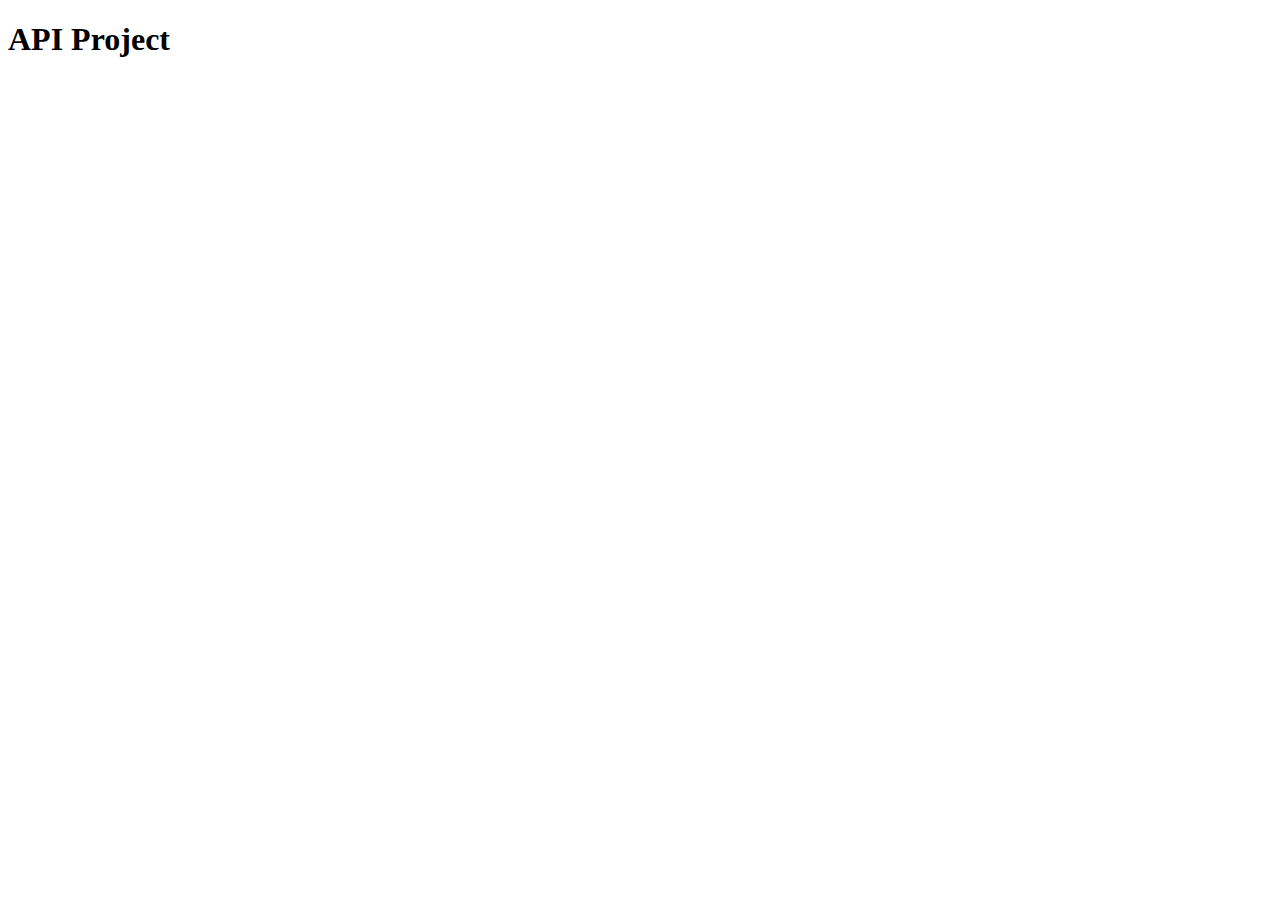
==== index.html @ 3f10cf94 "start of project" ====
<!doctype html>
<html lang="en">
  <head>
    <meta charset="utf-8">
    <meta name="viewport" content="width=device-width, initial-scale=1">
    <title>API ATV Project</title>
    <link href="https://cdn.jsdelivr.net/npm/bootstrap@5.2.3/dist/css/bootstrap.min.css" rel="stylesheet" integrity="sha384-rbsA2VBKQhggwzxH7pPCaAqO46MgnOM80zW1RWuH61DGLwZJEdK2Kadq2F9CUG65" crossorigin="anonymous">
  </head>
  <body>
    <h1>API Project</h1>
    <script src="https://cdn.jsdelivr.net/npm/bootstrap@5.2.3/dist/js/bootstrap.bundle.min.js" integrity="sha384-kenU1KFdBIe4zVF0s0G1M5b4hcpxyD9F7jL+jjXkk+Q2h455rYXK/7HAuoJl+0I4" crossorigin="anonymous"></script>
  </body>
</html>
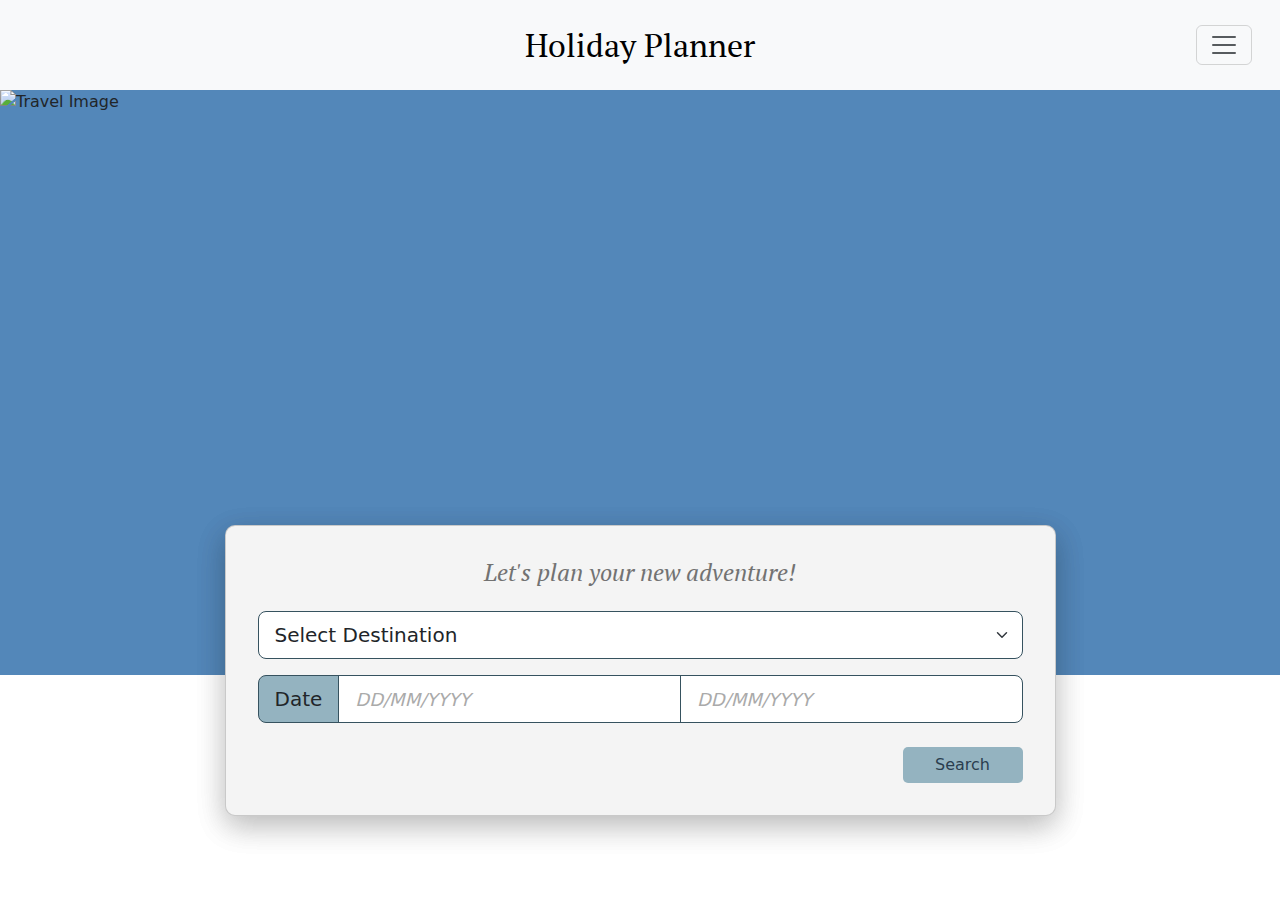
==== commit b8ed06cf: "changed to index" ====
--- a/index.html
+++ b/index.html
@@ -1,13 +1,339 @@
-<!doctype html>
-<html lang="en">
-  <head>
-    <meta charset="utf-8">
-    <meta name="viewport" content="width=device-width, initial-scale=1">
-    <title>API ATV Project</title>
-    <link href="https://cdn.jsdelivr.net/npm/bootstrap@5.2.3/dist/css/bootstrap.min.css" rel="stylesheet" integrity="sha384-rbsA2VBKQhggwzxH7pPCaAqO46MgnOM80zW1RWuH61DGLwZJEdK2Kadq2F9CUG65" crossorigin="anonymous">
-  </head>
-  <body>
-    <h1>API Project</h1>
-    <script src="https://cdn.jsdelivr.net/npm/bootstrap@5.2.3/dist/js/bootstrap.bundle.min.js" integrity="sha384-kenU1KFdBIe4zVF0s0G1M5b4hcpxyD9F7jL+jjXkk+Q2h455rYXK/7HAuoJl+0I4" crossorigin="anonymous"></script>
-  </body>
-</html>
+<!DOCTYPE html>
+<html>
+
+<head>
+    <meta charset='utf-8'>
+    <title> Home page </title>
+    <meta name='viewport' content='width=device-width, initial-scale=1'>
+    <link href="https://cdn.jsdelivr.net/npm/bootstrap@5.3.3/dist/css/bootstrap.min.css" rel="stylesheet"
+        integrity="sha384-QWTKZyjpPEjISv5WaRU9OFeRpok6YctnYmDr5pNlyT2bRjXh0JMhjY6hW+ALEwIH" crossorigin="anonymous">
+    <link rel='stylesheet' type='text/css' media='screen' href='holiday.css'>
+    <script src='holiday.js'></script>
+
+</head>
+
+<body>
+    <script src="https://cdn.jsdelivr.net/npm/bootstrap@5.3.3/dist/js/bootstrap.bundle.min.js"
+        integrity="sha384-YvpcrYf0tY3lHB60NNkmXc5s9fDVZLESaAA55NDzOxhy9GkcIdslK1eN7N6jIeHz"
+        crossorigin="anonymous"></script>
+
+    <nav class="navbar bg-body-tertiary p-3" style="background-color: rgb(244, 244, 244);">
+        <div class="container-fluid d-flex align-items-center">
+            <a class="navbar-brand position-relative start-50 translate-middle-x text-center"
+                href="index.html">Holiday
+                Planner</a>
+
+            <button class="navbar-toggler position-relative end-0" type="button" data-bs-toggle="collapse"
+                data-bs-target="#navbarSupportedContent" aria-controls="navbarSupportedContent" aria-expanded="false"
+                aria-label="Toggle navigation">
+                <span class="navbar-toggler-icon"></span>
+            </button>
+
+            <div class="collapse navbar-collapse ms-auto" id="navbarSupportedContent">
+                <ul class="navbar-nav mx-auto text-center secondary-navbar">
+                    <li class="nav-item ">
+                        <a class="nav-link p-1" href="index.html">Home Page</a>
+                    </li>
+                    <li class="nav-item">
+                        <a class="nav-link p-1" href="popular_destinations.html">Popular Destinations</a>
+                    </li>
+                    <li class="nav-item">
+                        <a class="nav-link p-1" href="">Events</a>
+                    </li>
+                </ul>
+            </div>
+        </div>
+    </nav>
+
+
+    <div class="container-fluid position-relative" style="height: 65vh; background-color: rgb(83, 135, 185);">
+
+        <img src="https://internationalliving.com/_next/image/?url=https%3A%2F%2Fimages.ctfassets.net%2Fwv75stsetqy3%2F18jOEJrhKM7WA81nkCKZV8%2F6f70df258ed1233d5c3a8e3f01298b06%2FGreece.jpg%3Fq%3D60%26fit%3Dfill%26fm%3Dwebp&w=3840&q=60"
+            alt="Travel Image"
+            style="position: absolute; top: 0; left: 0; width: 100%; height: 100%; object-fit: cover;">
+    </div>
+
+    <div class="container position-relative mb-5" style="margin-top: -150px;">
+        <div class="row justify-content-center">
+            <div class="col-md-9">
+                <div class="card formcard" style="background-color: rgb(244, 244, 244);">
+                    <div class="card-body text-center m-4 p-2">
+                        <h3 class="card-title mb-4 pt-serif-regular">Let's plan your new adventure!</h3>
+
+
+                        <form id="holidayform">
+                            <select class="form-select form-select-lg mb-3"
+                                style="border-color: #36525f; border-width: 0.5px;" id="country"
+                                aria-label="Destination" required>
+
+                                <option value="" selected disabled>Select Destination</option>
+                                <option value="United Kingdom">United Kingdom</option>
+                                <option value="Afghanistan">Afghanistan</option>
+                                <option value="Albania">Albania</option>
+                                <option value="Algeria">Algeria</option>
+                                <option value="American Samoa">American Samoa</option>
+                                <option value="Andorra">Andorra</option>
+                                <option value="Angola">Angola</option>
+                                <option value="Anguilla">Anguilla</option>
+                                <option value="Antartica">Antarctica</option>
+                                <option value="Antigua and Barbuda">Antigua and Barbuda</option>
+                                <option value="Argentina">Argentina</option>
+                                <option value="Armenia">Armenia</option>
+                                <option value="Aruba">Aruba</option>
+                                <option value="Australia">Australia</option>
+                                <option value="Austria">Austria</option>
+                                <option value="Azerbaijan">Azerbaijan</option>
+                                <option value="Bahamas">Bahamas</option>
+                                <option value="Bahrain">Bahrain</option>
+                                <option value="Bangladesh">Bangladesh</option>
+                                <option value="Barbados">Barbados</option>
+                                <option value="Belarus">Belarus</option>
+                                <option value="Belgium">Belgium</option>
+                                <option value="Belize">Belize</option>
+                                <option value="Benin">Benin</option>
+                                <option value="Bermuda">Bermuda</option>
+                                <option value="Bhutan">Bhutan</option>
+                                <option value="Bolivia">Bolivia</option>
+                                <option value="Bosnia and Herzegowina">Bosnia and Herzegowina</option>
+                                <option value="Botswana">Botswana</option>
+                                <option value="Bouvet Island">Bouvet Island</option>
+                                <option value="Brazil">Brazil</option>
+                                <option value="British Indian Ocean Territory">British Indian Ocean Territory</option>
+                                <option value="Brunei Darussalam">Brunei Darussalam</option>
+                                <option value="Bulgaria">Bulgaria</option>
+                                <option value="Burkina Faso">Burkina Faso</option>
+                                <option value="Burundi">Burundi</option>
+                                <option value="Cambodia">Cambodia</option>
+                                <option value="Cameroon">Cameroon</option>
+                                <option value="Canada">Canada</option>
+                                <option value="Cape Verde">Cape Verde</option>
+                                <option value="Cayman Islands">Cayman Islands</option>
+                                <option value="Central African Republic">Central African Republic</option>
+                                <option value="Chad">Chad</option>
+                                <option value="Chile">Chile</option>
+                                <option value="China">China</option>
+                                <option value="Christmas Island">Christmas Island</option>
+                                <option value="Cocos Islands">Cocos (Keeling) Islands</option>
+                                <option value="Colombia">Colombia</option>
+                                <option value="Comoros">Comoros</option>
+                                <option value="Congo">Congo</option>
+                                <option value="Congo">Congo, the Democratic Republic of the</option>
+                                <option value="Cook Islands">Cook Islands</option>
+                                <option value="Costa Rica">Costa Rica</option>
+                                <option value="Cota D'Ivoire">Cote d'Ivoire</option>
+                                <option value="Croatia">Croatia (Hrvatska)</option>
+                                <option value="Cuba">Cuba</option>
+                                <option value="Cyprus">Cyprus</option>
+                                <option value="Czech Republic">Czech Republic</option>
+                                <option value="Denmark">Denmark</option>
+                                <option value="Djibouti">Djibouti</option>
+                                <option value="Dominica">Dominica</option>
+                                <option value="Dominican Republic">Dominican Republic</option>
+                                <option value="East Timor">East Timor</option>
+                                <option value="Ecuador">Ecuador</option>
+                                <option value="Egypt">Egypt</option>
+                                <option value="El Salvador">El Salvador</option>
+                                <option value="Equatorial Guinea">Equatorial Guinea</option>
+                                <option value="Eritrea">Eritrea</option>
+                                <option value="Estonia">Estonia</option>
+                                <option value="Ethiopia">Ethiopia</option>
+                                <option value="Falkland Islands">Falkland Islands (Malvinas)</option>
+                                <option value="Faroe Islands">Faroe Islands</option>
+                                <option value="Fiji">Fiji</option>
+                                <option value="Finland">Finland</option>
+                                <option value="France">France</option>
+                                <option value="France Metropolitan">France, Metropolitan</option>
+                                <option value="French Guiana">French Guiana</option>
+                                <option value="French Polynesia">French Polynesia</option>
+                                <option value="French Southern Territories">French Southern Territories</option>
+                                <option value="Gabon">Gabon</option>
+                                <option value="Gambia">Gambia</option>
+                                <option value="Georgia">Georgia</option>
+                                <option value="Germany">Germany</option>
+                                <option value="Ghana">Ghana</option>
+                                <option value="Gibraltar">Gibraltar</option>
+                                <option value="Greece">Greece</option>
+                                <option value="Greenland">Greenland</option>
+                                <option value="Grenada">Grenada</option>
+                                <option value="Guadeloupe">Guadeloupe</option>
+                                <option value="Guam">Guam</option>
+                                <option value="Guatemala">Guatemala</option>
+                                <option value="Guinea">Guinea</option>
+                                <option value="Guinea-Bissau">Guinea-Bissau</option>
+                                <option value="Guyana">Guyana</option>
+                                <option value="Haiti">Haiti</option>
+                                <option value="Heard and McDonald Islands">Heard and Mc Donald Islands</option>
+                                <option value="Holy See">Holy See (Vatican City State)</option>
+                                <option value="Honduras">Honduras</option>
+                                <option value="Hong Kong">Hong Kong</option>
+                                <option value="Hungary">Hungary</option>
+                                <option value="Iceland">Iceland</option>
+                                <option value="India">India</option>
+                                <option value="Indonesia">Indonesia</option>
+                                <option value="Iran">Iran (Islamic Republic of)</option>
+                                <option value="Iraq">Iraq</option>
+                                <option value="Ireland">Ireland</option>
+                                <option value="Israel">Israel</option>
+                                <option value="Italy">Italy</option>
+                                <option value="Jamaica">Jamaica</option>
+                                <option value="Japan">Japan</option>
+                                <option value="Jordan">Jordan</option>
+                                <option value="Kazakhstan">Kazakhstan</option>
+                                <option value="Kenya">Kenya</option>
+                                <option value="Kiribati">Kiribati</option>
+                                <option value="Democratic People's Republic of Korea">Korea, Democratic People's
+                                    Republic of
+                                </option>
+                                <option value="Korea">Korea, Republic of</option>
+                                <option value="Kuwait">Kuwait</option>
+                                <option value="Kyrgyzstan">Kyrgyzstan</option>
+                                <option value="Lao">Lao People's Democratic Republic</option>
+                                <option value="Latvia">Latvia</option>
+                                <option value="Lebanon">Lebanon</option>
+                                <option value="Lesotho">Lesotho</option>
+                                <option value="Liberia">Liberia</option>
+                                <option value="Libyan Arab Jamahiriya">Libyan Arab Jamahiriya</option>
+                                <option value="Liechtenstein">Liechtenstein</option>
+                                <option value="Lithuania">Lithuania</option>
+                                <option value="Luxembourg">Luxembourg</option>
+                                <option value="Macau">Macau</option>
+                                <option value="Macedonia">Macedonia, The Former Yugoslav Republic of</option>
+                                <option value="Madagascar">Madagascar</option>
+                                <option value="Malawi">Malawi</option>
+                                <option value="Malaysia">Malaysia</option>
+                                <option value="Maldives">Maldives</option>
+                                <option value="Mali">Mali</option>
+                                <option value="Malta">Malta</option>
+                                <option value="Marshall Islands">Marshall Islands</option>
+                                <option value="Martinique">Martinique</option>
+                                <option value="Mauritania">Mauritania</option>
+                                <option value="Mauritius">Mauritius</option>
+                                <option value="Mayotte">Mayotte</option>
+                                <option value="Mexico">Mexico</option>
+                                <option value="Micronesia">Micronesia, Federated States of</option>
+                                <option value="Moldova">Moldova, Republic of</option>
+                                <option value="Monaco">Monaco</option>
+                                <option value="Mongolia">Mongolia</option>
+                                <option value="Montserrat">Montserrat</option>
+                                <option value="Morocco">Morocco</option>
+                                <option value="Mozambique">Mozambique</option>
+                                <option value="Myanmar">Myanmar</option>
+                                <option value="Namibia">Namibia</option>
+                                <option value="Nauru">Nauru</option>
+                                <option value="Nepal">Nepal</option>
+                                <option value="Netherlands">Netherlands</option>
+                                <option value="Netherlands Antilles">Netherlands Antilles</option>
+                                <option value="New Caledonia">New Caledonia</option>
+                                <option value="New Zealand">New Zealand</option>
+                                <option value="Nicaragua">Nicaragua</option>
+                                <option value="Niger">Niger</option>
+                                <option value="Nigeria">Nigeria</option>
+                                <option value="Niue">Niue</option>
+                                <option value="Norfolk Island">Norfolk Island</option>
+                                <option value="Northern Mariana Islands">Northern Mariana Islands</option>
+                                <option value="Norway">Norway</option>
+                                <option value="Oman">Oman</option>
+                                <option value="Pakistan">Pakistan</option>
+                                <option value="Palau">Palau</option>
+                                <option value="Panama">Panama</option>
+                                <option value="Papua New Guinea">Papua New Guinea</option>
+                                <option value="Paraguay">Paraguay</option>
+                                <option value="Peru">Peru</option>
+                                <option value="Philippines">Philippines</option>
+                                <option value="Pitcairn">Pitcairn</option>
+                                <option value="Poland">Poland</option>
+                                <option value="Portugal">Portugal</option>
+                                <option value="Puerto Rico">Puerto Rico</option>
+                                <option value="Qatar">Qatar</option>
+                                <option value="Reunion">Reunion</option>
+                                <option value="Romania">Romania</option>
+                                <option value="Russia">Russian Federation</option>
+                                <option value="Rwanda">Rwanda</option>
+                                <option value="Saint Kitts and Nevis">Saint Kitts and Nevis</option>
+                                <option value="Saint Lucia">Saint LUCIA</option>
+                                <option value="Saint Vincent">Saint Vincent and the Grenadines</option>
+                                <option value="Samoa">Samoa</option>
+                                <option value="San Marino">San Marino</option>
+                                <option value="Sao Tome and Principe">Sao Tome and Principe</option>
+                                <option value="Saudi Arabia">Saudi Arabia</option>
+                                <option value="Senegal">Senegal</option>
+                                <option value="Seychelles">Seychelles</option>
+                                <option value="Sierra">Sierra Leone</option>
+                                <option value="Singapore">Singapore</option>
+                                <option value="Slovakia">Slovakia (Slovak Republic)</option>
+                                <option value="Slovenia">Slovenia</option>
+                                <option value="Solomon Islands">Solomon Islands</option>
+                                <option value="Somalia">Somalia</option>
+                                <option value="South Africa">South Africa</option>
+                                <option value="South Georgia">South Georgia and the South Sandwich Islands</option>
+                                <option value="Span">Spain</option>
+                                <option value="Sri Lanka">Sri Lanka</option>
+                                <option value="St. Helena">St. Helena</option>
+                                <option value="St. Pierre and Miguelon">St. Pierre and Miquelon</option>
+                                <option value="Sudan">Sudan</option>
+                                <option value="Suriname">Suriname</option>
+                                <option value="Svalbard">Svalbard and Jan Mayen Islands</option>
+                                <option value="Swaziland">Swaziland</option>
+                                <option value="Sweden">Sweden</option>
+                                <option value="Switzerland">Switzerland</option>
+                                <option value="Syria">Syrian Arab Republic</option>
+                                <option value="Taiwan">Taiwan, Province of China</option>
+                                <option value="Tajikistan">Tajikistan</option>
+                                <option value="Tanzania">Tanzania, United Republic of</option>
+                                <option value="Thailand">Thailand</option>
+                                <option value="Togo">Togo</option>
+                                <option value="Tokelau">Tokelau</option>
+                                <option value="Tonga">Tonga</option>
+                                <option value="Trinidad and Tobago">Trinidad and Tobago</option>
+                                <option value="Tunisia">Tunisia</option>
+                                <option value="Turkey">Turkey</option>
+                                <option value="Turkmenistan">Turkmenistan</option>
+                                <option value="Turks and Caicos">Turks and Caicos Islands</option>
+                                <option value="Tuvalu">Tuvalu</option>
+                                <option value="Uganda">Uganda</option>
+                                <option value="Ukraine">Ukraine</option>
+                                <option value="United Arab Emirates">United Arab Emirates</option>
+                                <option value="United States">United States</option>
+                                <option value="Uruguay">Uruguay</option>
+                                <option value="Uzbekistan">Uzbekistan</option>
+                                <option value="Vanuatu">Vanuatu</option>
+                                <option value="Venezuela">Venezuela</option>
+                                <option value="Vietnam">Viet Nam</option>
+                                <option value="Virgin Islands (British)">Virgin Islands (British)</option>
+                                <option value="Virgin Islands (U.S)">Virgin Islands (U.S.)</option>
+                                <option value="Wallis and Futana Islands">Wallis and Futuna Islands</option>
+                                <option value="Western Sahara">Western Sahara</option>
+                                <option value="Yemen">Yemen</option>
+                                <option value="Serbia">Serbia</option>
+                                <option value="Zambia">Zambia</option>
+                                <option value="Zimbabwe">Zimbabwe</option>
+                            </select>
+
+                            <div class="input-group input-group-lg mb-4" id="dateinputs">
+                                <span class="input-group-text"
+                                    style="background-color: #94b3c0; border-color: #36525f; border-width: 0.5px;">Date</span>
+                                <input type="text" style="border-color: #36525f; border-width: 0.5px;" id="start_date"
+                                    aria-label="Start Date" class="form-control dateplaceholder"
+                                    placeholder="DD/MM/YYYY" required>
+                                <input type="text" style="border-color: #36525f; border-width: 0.5px;" id="end_date"
+                                    aria-label="End Date" class="form-control dateplaceholder" placeholder="DD/MM/YYYY"
+                                    required>
+                            </div>
+                            <div id="input-group-message"></div>
+
+                            <div class="cardbutton text-end">
+                                <button class="btn" type="Submit" id="submitbtn" style="width: 120px;">Search</button>
+                            </div>
+
+                        </form>
+                    </div>
+                </div>
+            </div>
+        </div>
+    </div>
+
+</body>
+
+</body>
+
+</html>--- a/holiday.css
+++ b/holiday.css
@@ -0,0 +1,50 @@
+@import url('https://fonts.googleapis.com/css2?family=Marcellus&family=Merriweather:ital,wght@0,300;0,400;0,700;0,900;1,300;1,400;1,700;1,900&family=Nunito+Sans:ital,opsz,wght@0,6..12,200..1000;1,6..12,200..1000&family=PT+Serif:ital,wght@0,400;0,700;1,400;1,700&display=swap');
+
+
+
+#submitbtn {
+    background-color: #94b3c0;
+    border-radius: 5px;
+    border: 0px;
+    color: #2B3E4F;
+}
+
+#submitbtn:hover {
+    background-color: #708b97;
+    border-radius: 5px;
+    border: 0px;
+    color: #2B3E4F;
+}
+
+
+.formcard {
+    box-shadow: 0 10px 30px 0 rgba(0, 0, 0, 0.15), 0 10px 30px 0 rgba(0, 0, 0, 0.15);
+    border-radius: 10px;
+}
+
+.dateplaceholder::placeholder {
+    font-style: italic;
+    font-size: large;
+    color: rgb(170, 170, 170);
+}
+
+
+.pt-serif-regular {
+    color: #727272;
+    font-family: "PT Serif", serif;
+    font-size: 1.5rem;
+    font-weight: 50;
+    font-style: italic;
+}
+
+.navbar-brand {
+    font-family: 'PT Serif', serif;
+    font-size: 2rem;
+    color: #000000;
+}
+
+.nav-link {
+    font-family: 'Nunito Sans', sans-serif;
+    font-size: 1rem;
+    color: #727272;
+}